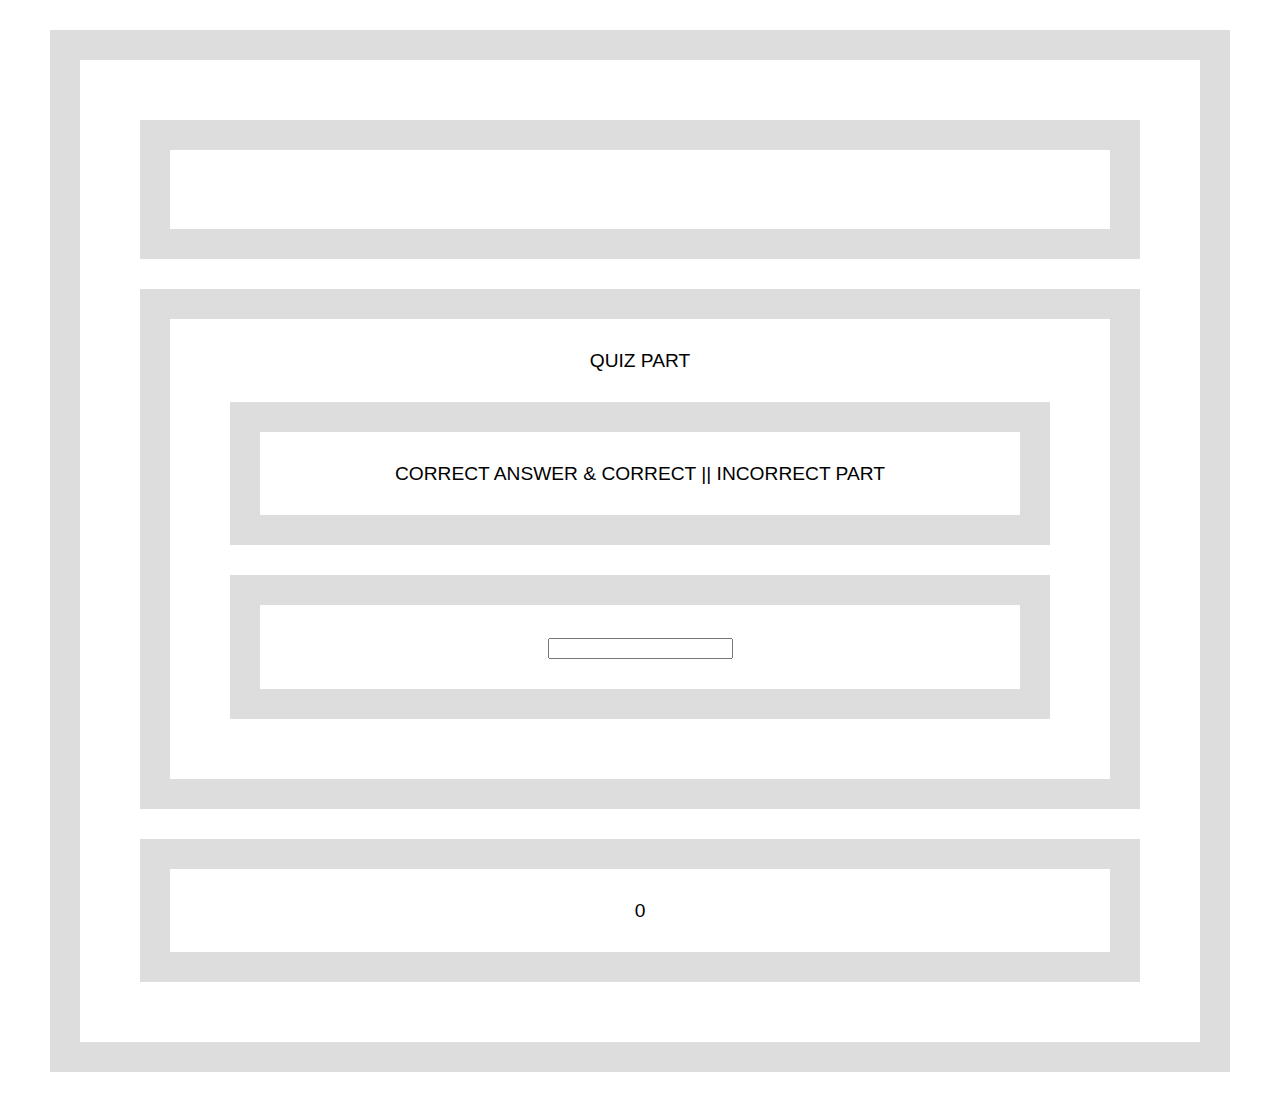
==== index.html @ ed475a38 "first quizquiz" ====
<!DOCTYPE html>
  <html lang="en" dir="ltr">
  <link rel="stylesheet" href="style.css">
    <head>
      <meta charset="utf-8">
      <title>Txoi's Trivial Game</title>

    </head>
    <body>
      <div class="container">
        <div class="question">
          <p class="spanking">

          </p>
        </div>
        <div class="quiz">
          QUIZ PART
          <div class="result">
          CORRECT ANSWER & CORRECT || INCORRECT PART
          </div>

          <div class="answer">

          <input class="input-test" type="text">

          </div>
        </div>
        <div class="score">
          0
          </div>

      </div>

      <script src="quizquiz.js"></script>
    </body>
  </html>
---- style.css ----
html {
  min-height: 100%;
}

body{
  margin: 20px;
 font: 500 1.2em/1.2 'Roboto', sans-serif;
text-align:  center;
}

.container{
          margin: 30px;
          border: 30px solid #dddddd;
          padding: 30px;
}
.quiz{
  margin: 30px;
  border: 30px solid #dddddd;
  padding: 30px;
}
.question{
  margin: 30px;
  border: 30px solid  #dddddd;
  padding: 30px;
}

.result{
  margin: 30px;
  border: 30px solid  #dddddd;
  padding: 30px;
}

.answer{
  margin: 30px;
  border: 30px solid  #dddddd;
  padding: 30px;
}

.score{
  margin: 30px;
  border: 30px solid  #dddddd;
  padding: 30px;
}
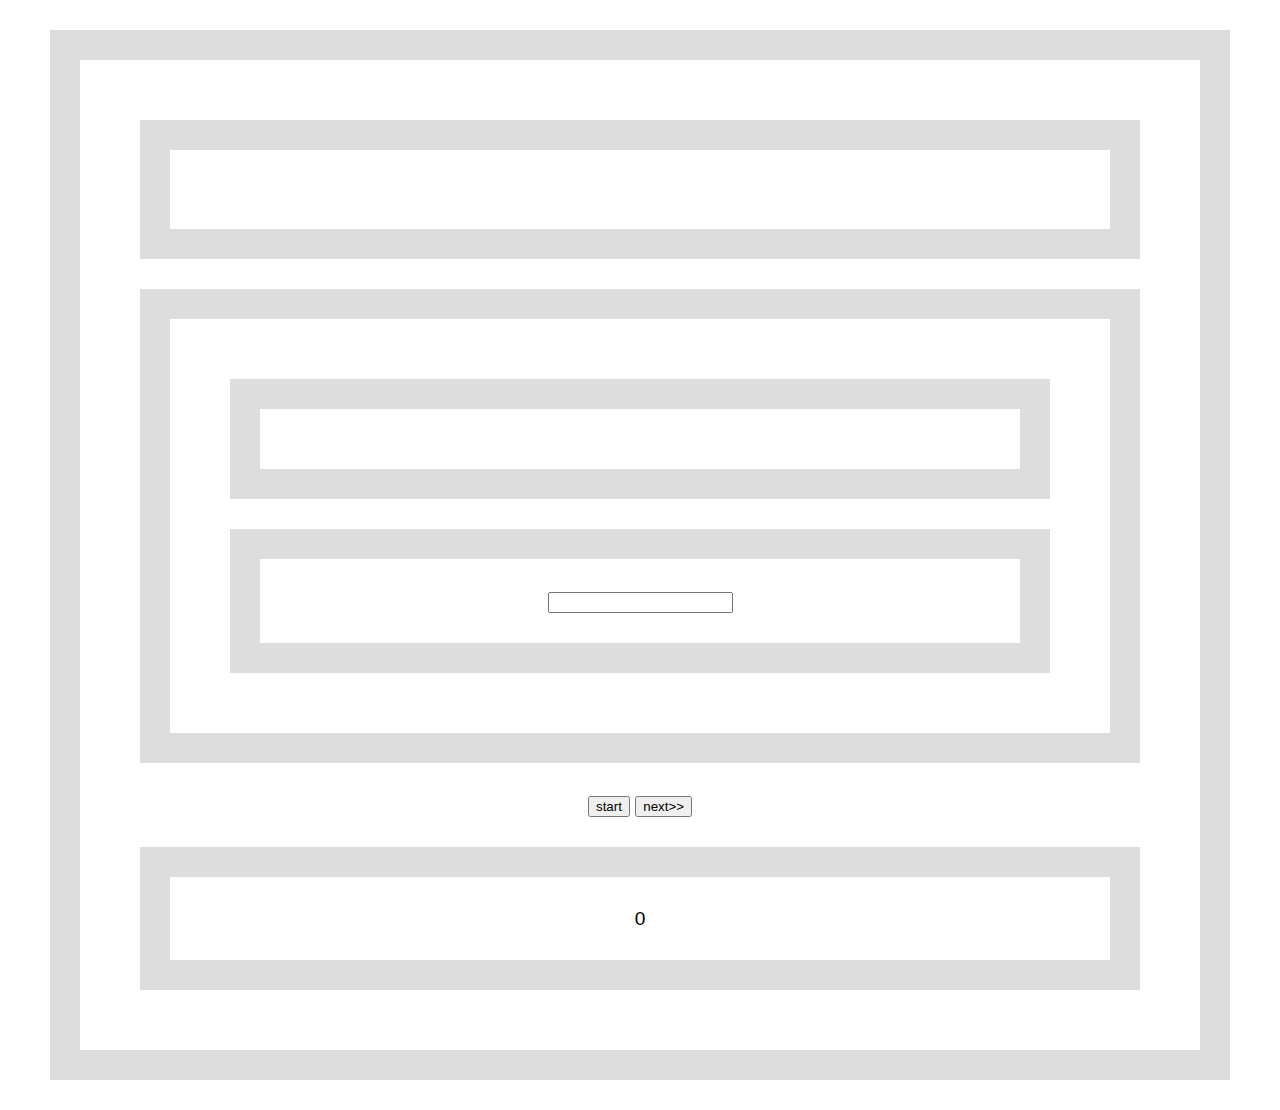
==== commit e72c85a8: "add button to start and next" ====
--- a/index.html
+++ b/index.html
@@ -14,9 +14,9 @@
           </p>
         </div>
         <div class="quiz">
-          QUIZ PART
+
           <div class="result">
-          CORRECT ANSWER & CORRECT || INCORRECT PART
+
           </div>
 
           <div class="answer">
@@ -25,6 +25,8 @@
 
           </div>
         </div>
+          <button class="boton" onclick="getQuestion()">start</button>
+          <button class="pasa" onclick="getQuestion()">next>></button>
         <div class="score">
           0
           </div>
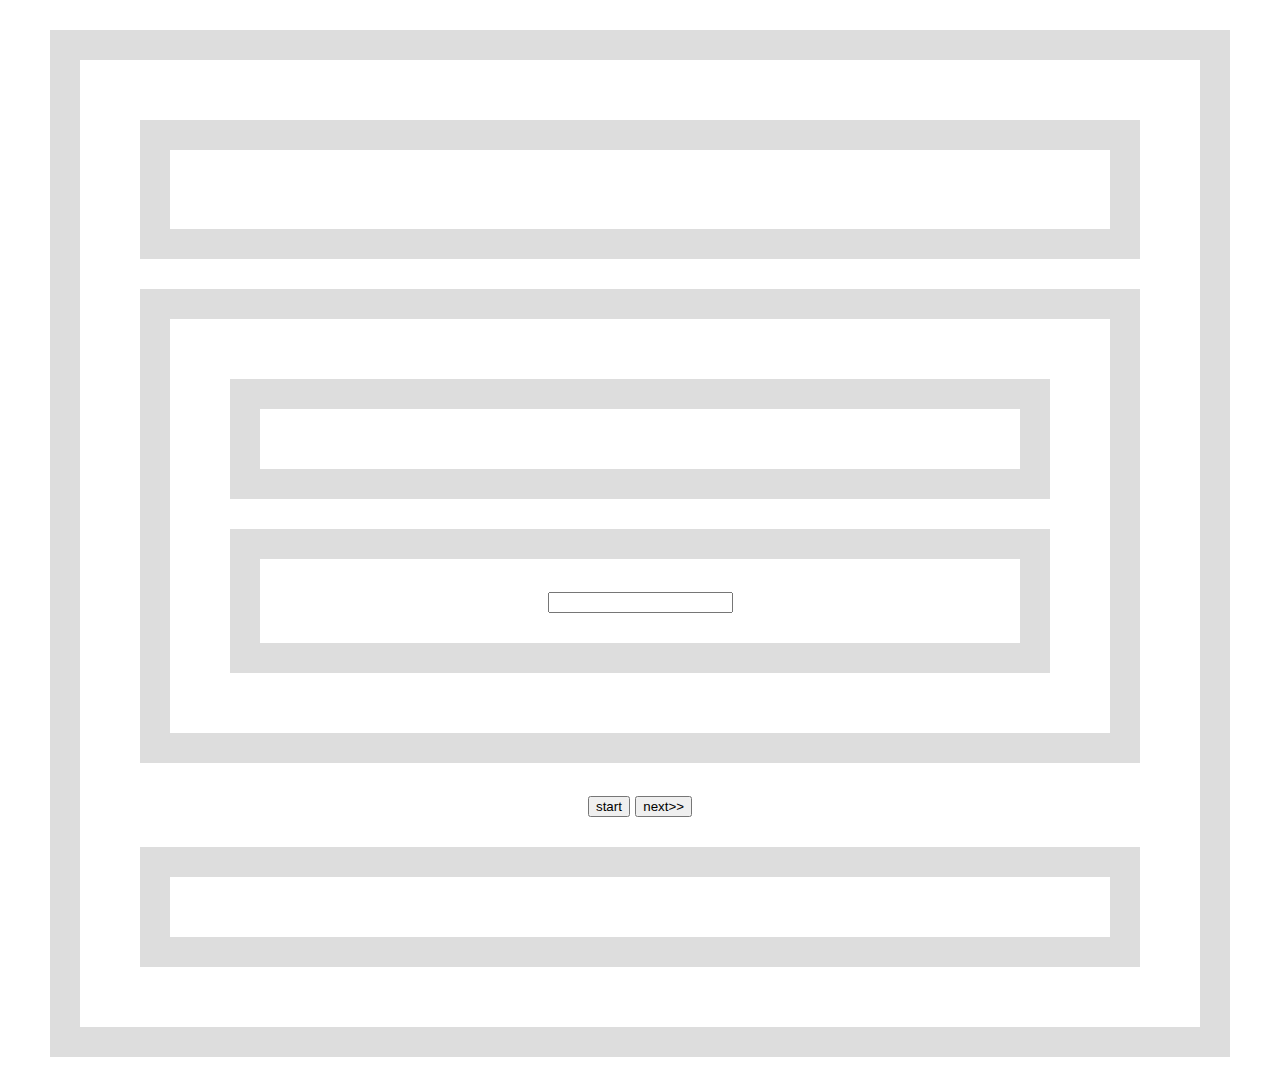
==== commit bc59fc37: "click and hide start button" ====
--- a/index.html
+++ b/index.html
@@ -25,10 +25,10 @@
 
           </div>
         </div>
-          <button class="boton" onclick="getQuestion()">start</button>
-          <button class="pasa" onclick="getQuestion()">next>></button>
+          <button class="boton" onclick="startAndHide()">start</button>
+          <button class="pasa" onclick="pasaPalabra()">next>></button>
         <div class="score">
-          0
+
           </div>
 
       </div>
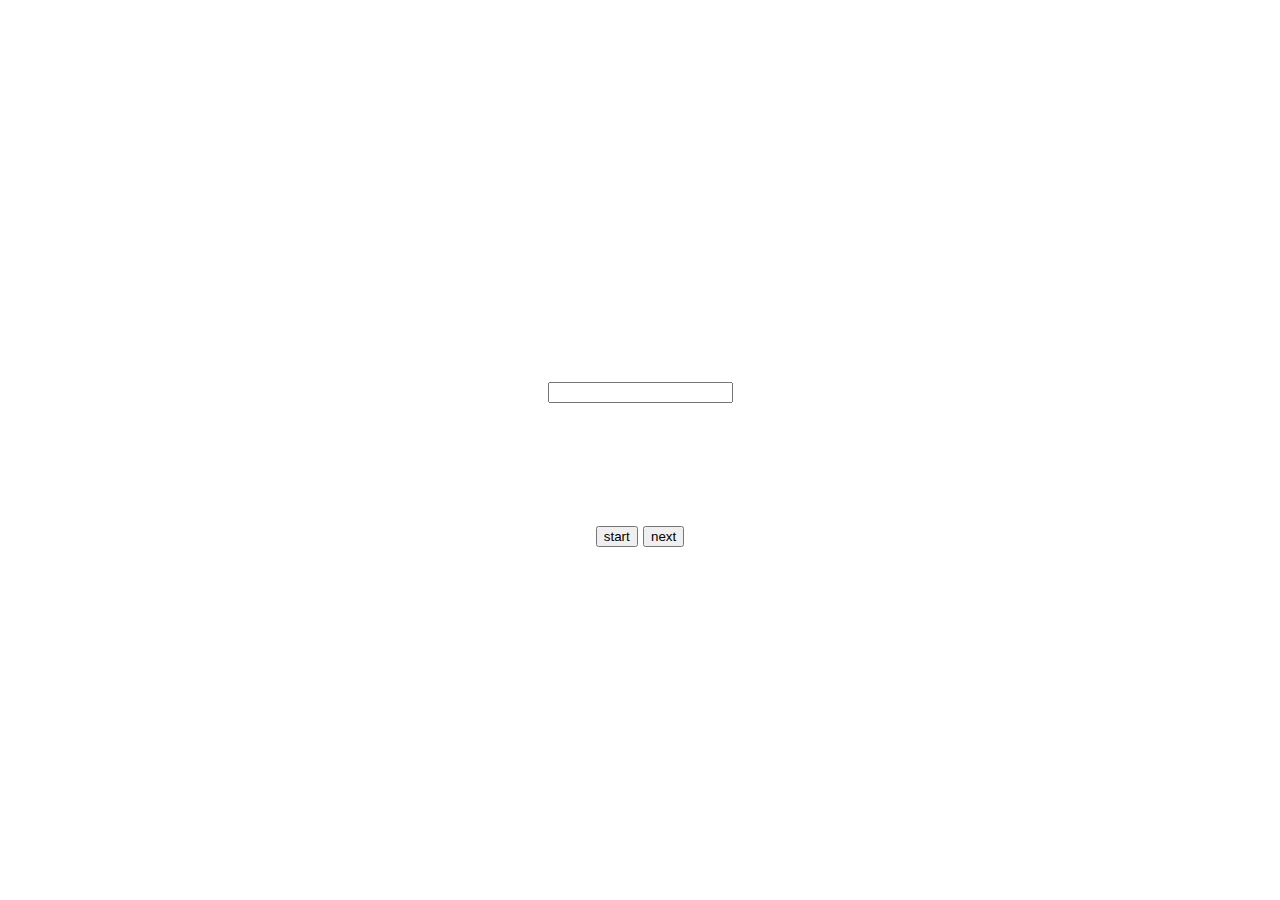
==== commit 57d960b7: "added gameover" ====
--- a/index.html
+++ b/index.html
@@ -6,7 +6,7 @@
       <title>Txoi's Trivial Game</title>
 
     </head>
-    <body>
+    <body class="body">
       <div class="container">
         <div class="question">
           <p class="spanking">
@@ -25,8 +25,10 @@
 
           </div>
         </div>
+        <div class="buttons">
           <button class="boton" onclick="startAndHide()">start</button>
-          <button class="pasa" onclick="pasaPalabra()">next>></button>
+          <button class="pasa" onclick="pasaPalabra()">next</button>
+        </div>
         <div class="score">
 
           </div>
--- a/style.css
+++ b/style.css
@@ -11,34 +11,34 @@
 
 .container{
           margin: 30px;
-          border: 30px solid #dddddd;
+
           padding: 30px;
 }
 .quiz{
   margin: 30px;
-  border: 30px solid #dddddd;
+
   padding: 30px;
 }
 .question{
   margin: 30px;
-  border: 30px solid  #dddddd;
+
   padding: 30px;
 }
 
 .result{
   margin: 30px;
-  border: 30px solid  #dddddd;
+
   padding: 30px;
 }
 
 .answer{
   margin: 30px;
-  border: 30px solid  #dddddd;
+
   padding: 30px;
 }
 
 .score{
   margin: 30px;
-  border: 30px solid  #dddddd;
+
   padding: 30px;
 }
